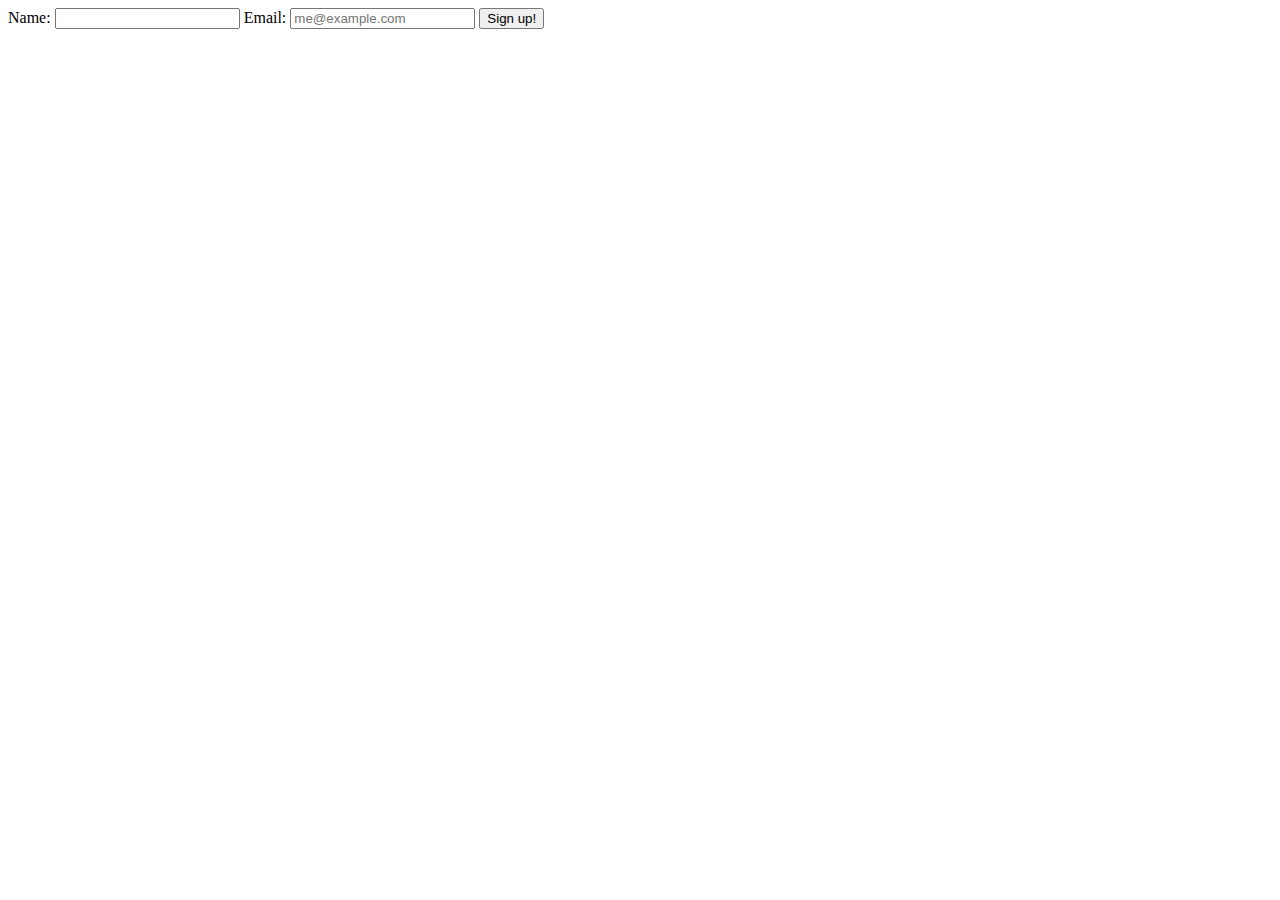
==== form.html @ da38af5d "Add file for learning forms" ====
<!DOCTYPE html>
<html lang="en">
<head>
    <meta charset="UTF-8">
    <meta http-equiv="X-UA-Compatible" content="IE=edge">
    <meta name="viewport" content="width=device-width, initial-scale=1.0">
    <title>Forms</title>
</head>
<body>
    <form>
        <label>Name: <input name="name" type="text" required></label>
        <label>Email: <input name="email" type="email" required placeholder="me@example.com"></label>
        <button type="submit">Sign up!</button>
    </form>
</body>
</html>
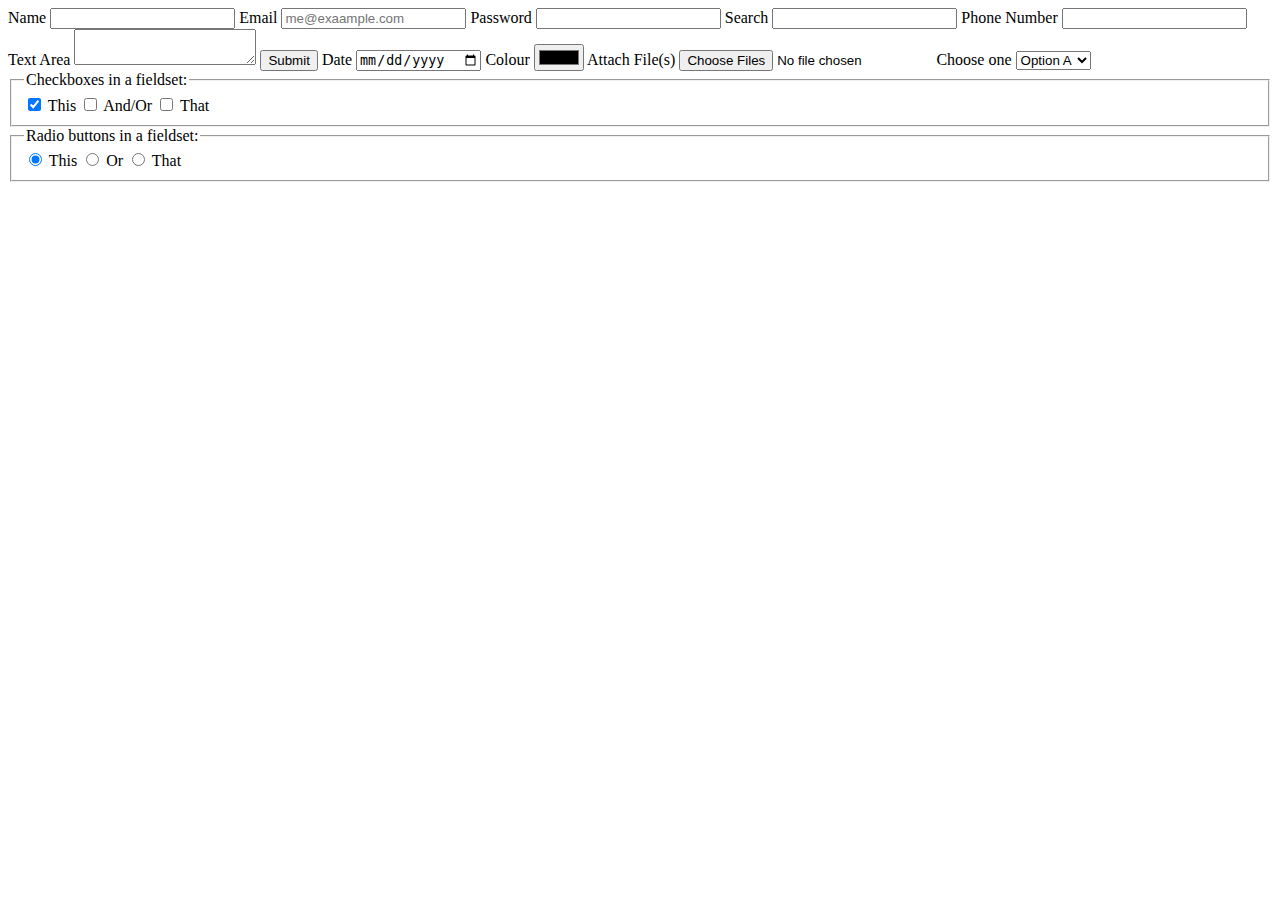
==== commit 39e76e2e: "Add more input types" ====
--- a/form.html
+++ b/form.html
@@ -5,12 +5,71 @@
     <meta http-equiv="X-UA-Compatible" content="IE=edge">
     <meta name="viewport" content="width=device-width, initial-scale=1.0">
     <title>Forms</title>
+    <link rel="stylesheet" href="css/form.css">
 </head>
 <body>
     <form>
-        <label>Name: <input name="name" type="text" required></label>
-        <label>Email: <input name="email" type="email" required placeholder="me@example.com"></label>
-        <button type="submit">Sign up!</button>
+        <label for="name">Name</label>
+        <input id="name" name="name" type="text" required>
+
+        <label for="email">Email</label>
+        <input id="email" name="email" type="email" placeholder="me@exaample.com" required>
+    
+        <label for="password">Password</label>
+        <input id="password" name="password" type="password" required>
+
+        <label for="search">Search</label>
+        <input for="search" name="search" type="search">
+
+        <label for="phone">Phone Number</label>
+        <input for="phone" name="phone" type="tel">
+        
+        <label for="textarea">Text Area</label>
+        <textarea id="textarea" name="textarea"></textarea>
+        <button type="submit">Submit</button>
+
+        <label for="date">Date</label>
+        <input id="date" name="date" type="date">
+
+        <label for="color">Colour</label>
+        <input id="color" name="color" type="color">
+
+        <label for="file">Attach File(s)</label>
+        <input id="file" name="file" type="file" accept="image/*" multiple>
+
+        <!--DROP DOWN/SELECT LIST-->
+        <label for="selectlist">Choose one</label>
+        <select id="selectlist" name="selectlist">
+            <option>Option A</option>
+            <option>Option B</option>
+            <option>Option C</option>
+        </select>
+
+        <!--FIELDSET CHECKBOXES-->
+        <fieldset>
+            <legend>Checkboxes  in a fieldset:</legend>
+            <input id="first" name="checkboxlist" type="checkbox" value="This" checked>
+            <label for="first">This</label>
+
+            <input id="second" name="checkboxlist" type="checkbox" value="And/Or">
+            <label for="second">And/Or</label>
+
+            <input id="third" name="checkboxlist" type="checkbox" value="That">
+            <label for="third">That</label>
+        </fieldset>
+
+        <!--FIELDSET RADIOBUTTONS-->
+        <fieldset>
+            <legend>Radio buttons in a fieldset:</legend>
+            <input id="first" name="radiobutton" type="radio" value="This" checked>
+            <label for="first">This</label>
+
+            <input id="second" name="radiobutton" type="radio" value="Or">
+            <label for="second">Or</label>
+
+            <input id="third" name="radiobutton" type="radio" value="That">
+            <label for="third">That</label>
+        </fieldset>
     </form>
 </body>
 </html>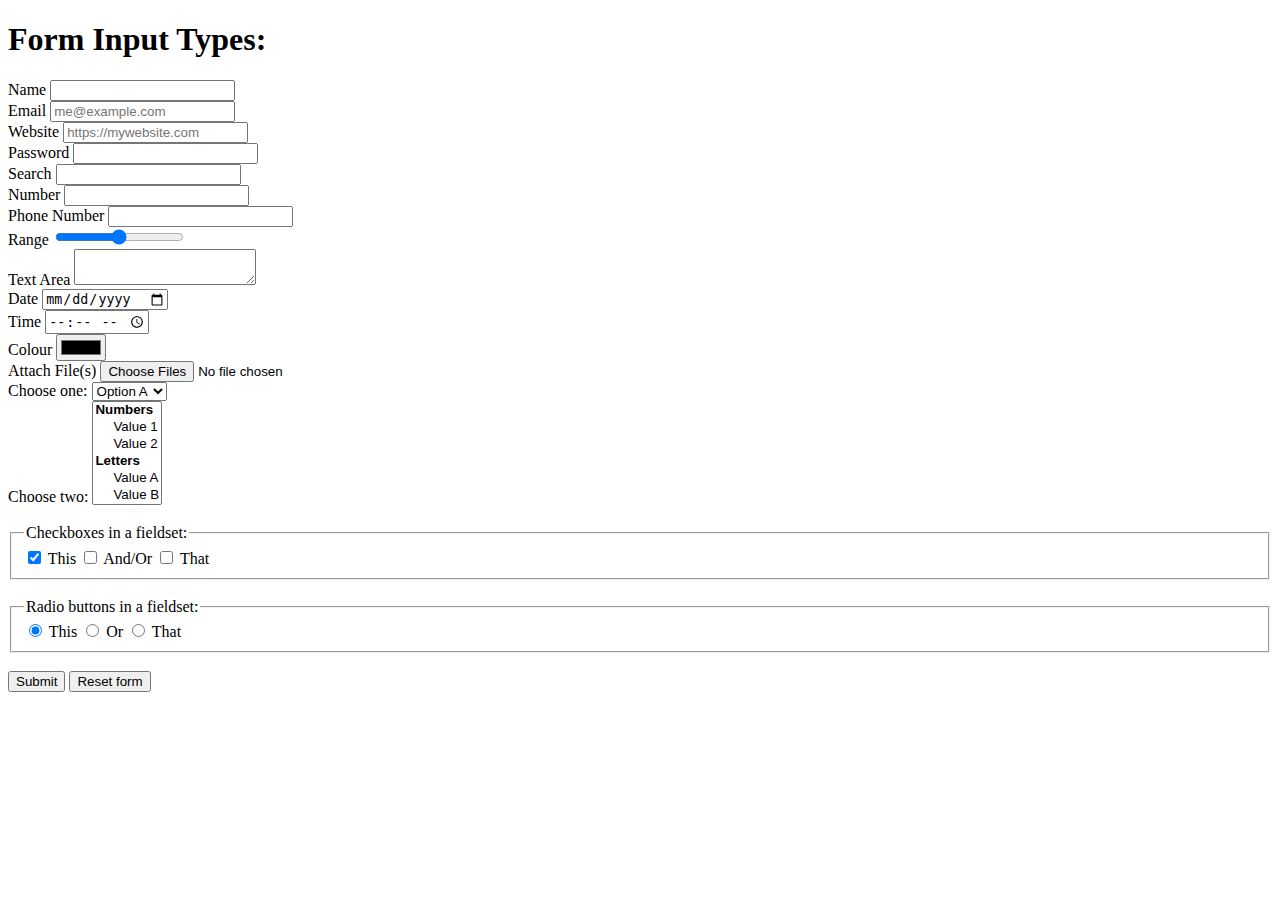
==== commit 03d61b5f: "Add more input types" ====
--- a/form.html
+++ b/form.html
@@ -8,43 +8,67 @@
     <link rel="stylesheet" href="css/form.css">
 </head>
 <body>
-    <form>
+    <h1>Form Input Types:</h1>
+    <form id="test" method="get" action="">
         <label for="name">Name</label>
         <input id="name" name="name" type="text" required>
-
+        <br>
         <label for="email">Email</label>
-        <input id="email" name="email" type="email" placeholder="me@exaample.com" required>
-    
+        <input id="email" name="email" type="email" placeholder="me@example.com" required>
+        <br>
+        <label for="website">Website</label>
+        <input id="website" name="url" type="url" placeholder="https://mywebsite.com" required>
+        <br>
         <label for="password">Password</label>
         <input id="password" name="password" type="password" required>
-
+        <br>
         <label for="search">Search</label>
-        <input for="search" name="search" type="search">
-
+        <input id="search" name="search" type="search">
+        <br>
+        <label for="number">Number</label>
+        <input id="number" name="number" type="number">
+        <br>
         <label for="phone">Phone Number</label>
-        <input for="phone" name="phone" type="tel">
-        
+        <input id="phone" name="phone" type="tel">
+        <br>
+        <label for="range">Range</label>
+        <input id="range" name="range" type="range" min="0" max="10" step="1">
+        <br>
         <label for="textarea">Text Area</label>
         <textarea id="textarea" name="textarea"></textarea>
-        <button type="submit">Submit</button>
-
+        <br>
         <label for="date">Date</label>
         <input id="date" name="date" type="date">
-
+        <br>
+        <label for="time">Time</label>
+        <input id="time" name="time" type="time">
+        <br>
         <label for="color">Colour</label>
         <input id="color" name="color" type="color">
-
+        <br>
         <label for="file">Attach File(s)</label>
         <input id="file" name="file" type="file" accept="image/*" multiple>
-
+        <br>
         <!--DROP DOWN/SELECT LIST-->
-        <label for="selectlist">Choose one</label>
+        <label for="selectlist">Choose one: </label>
         <select id="selectlist" name="selectlist">
             <option>Option A</option>
             <option>Option B</option>
             <option>Option C</option>
         </select>
-
+        <br>
+        <label for="selectlist2">Choose two: </label>
+        <select name="selectlist2" id="selectlist2" multiple size="6">
+            <optgroup label="Numbers">
+                <option value="value1">Value 1</option>
+                <option value="value2">Value 2</option>
+            </optgroup>
+            <optgroup label="Letters">
+                <option value="valueA">Value A</option>
+                <option value="valueB">Value B</option>
+            </optgroup>
+            </select>
+        <br><br>
         <!--FIELDSET CHECKBOXES-->
         <fieldset>
             <legend>Checkboxes  in a fieldset:</legend>
@@ -57,7 +81,7 @@
             <input id="third" name="checkboxlist" type="checkbox" value="That">
             <label for="third">That</label>
         </fieldset>
-
+        <br>
         <!--FIELDSET RADIOBUTTONS-->
         <fieldset>
             <legend>Radio buttons in a fieldset:</legend>
@@ -70,6 +94,11 @@
             <input id="third" name="radiobutton" type="radio" value="That">
             <label for="third">That</label>
         </fieldset>
+
+        
+        <br>
+        <input type="Submit">
+        <input type="reset" value="Reset form">
     </form>
 </body>
 </html>--- a/css/form.css
+++ b/css/form.css
@@ -0,0 +1 @@
+/*STYLESHEET FOR FORM.HTML*/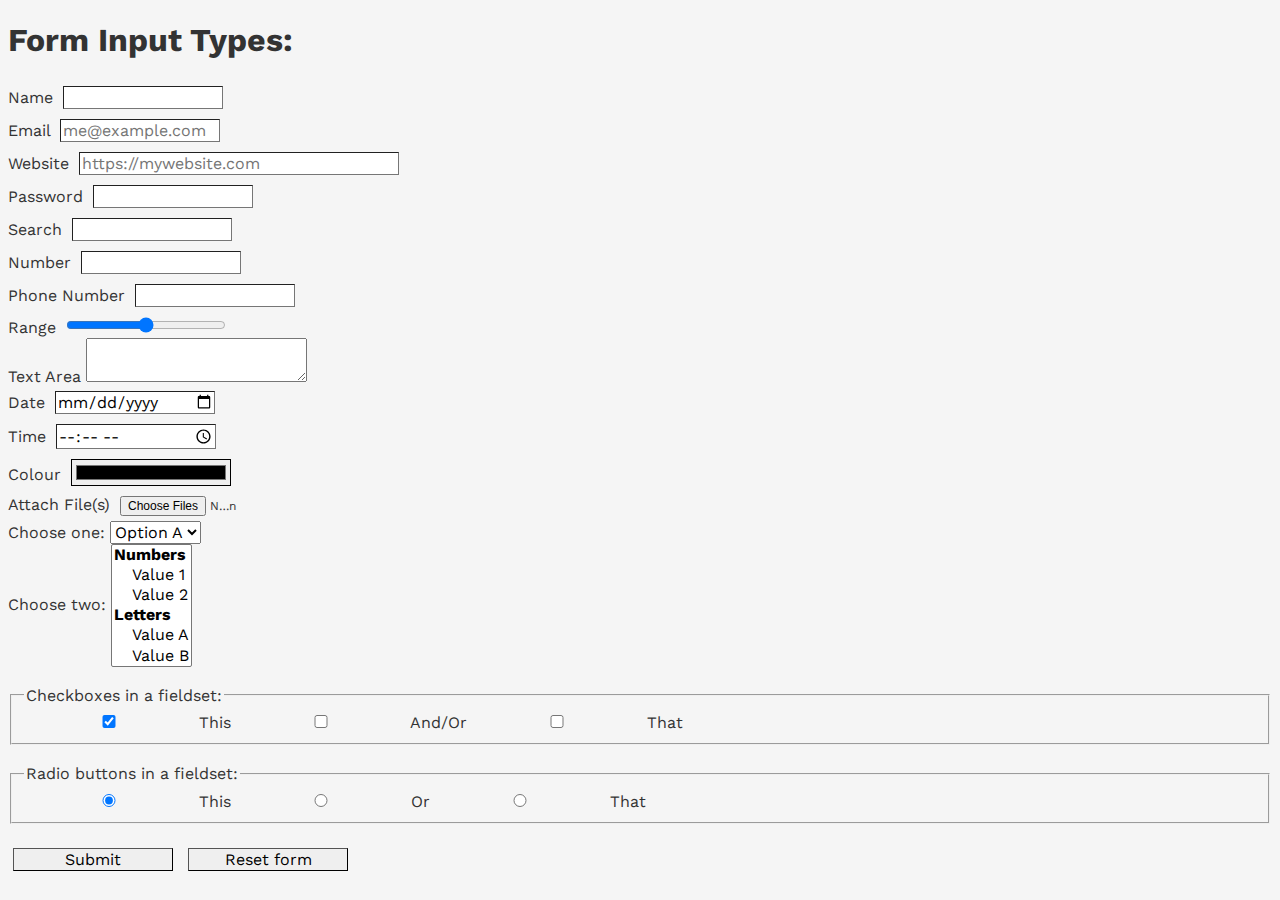
==== commit fb9aa9e0: "Add general css styling" ====
--- a/form.html
+++ b/form.html
@@ -6,6 +6,9 @@
     <meta name="viewport" content="width=device-width, initial-scale=1.0">
     <title>Forms</title>
     <link rel="stylesheet" href="css/form.css">
+    <link rel="preconnect" href="https://fonts.googleapis.com">
+    <link rel="preconnect" href="https://fonts.gstatic.com" crossorigin>
+    <link href="https://fonts.googleapis.com/css2?family=Work+Sans&display=swap" rel="stylesheet">
 </head>
 <body>
     <h1>Form Input Types:</h1>
--- a/css/form.css
+++ b/css/form.css
@@ -1 +1,48 @@
-/*STYLESHEET FOR FORM.HTML*/+/*STYLESHEET FOR FORM.HTML*/
+body {
+    background-color: whitesmoke;
+    font-family: 'Work Sans', sans-serif;
+    color: rgb(51, 51, 51);
+}
+
+input, button, select, textarea {
+    font-size: 100%;
+    font-family: 'Work Sans', sans-serif;
+    -webkit-box-sizing: border-box;
+    box-sizing: border-box;
+}
+
+input {
+    width: 10em;
+    margin: 5px;
+    border-width: 1px;
+}
+
+#selectlist2 {
+    vertical-align: middle;
+}
+
+/*TARGETS A SPECIFIC INPUT TYPE*/
+input[type="file"] {
+    font-size: 12px;
+}
+
+input[type="url"] {
+    width: 20em;
+}
+
+
+/*STYLES ALL LABELS*/
+label {
+    /*font-weight: bold;*/
+}
+
+/*
+input:valid {
+    border: 2px solid green;
+}
+
+input:invalid {
+    border: 2px dashed red;
+}
+*/